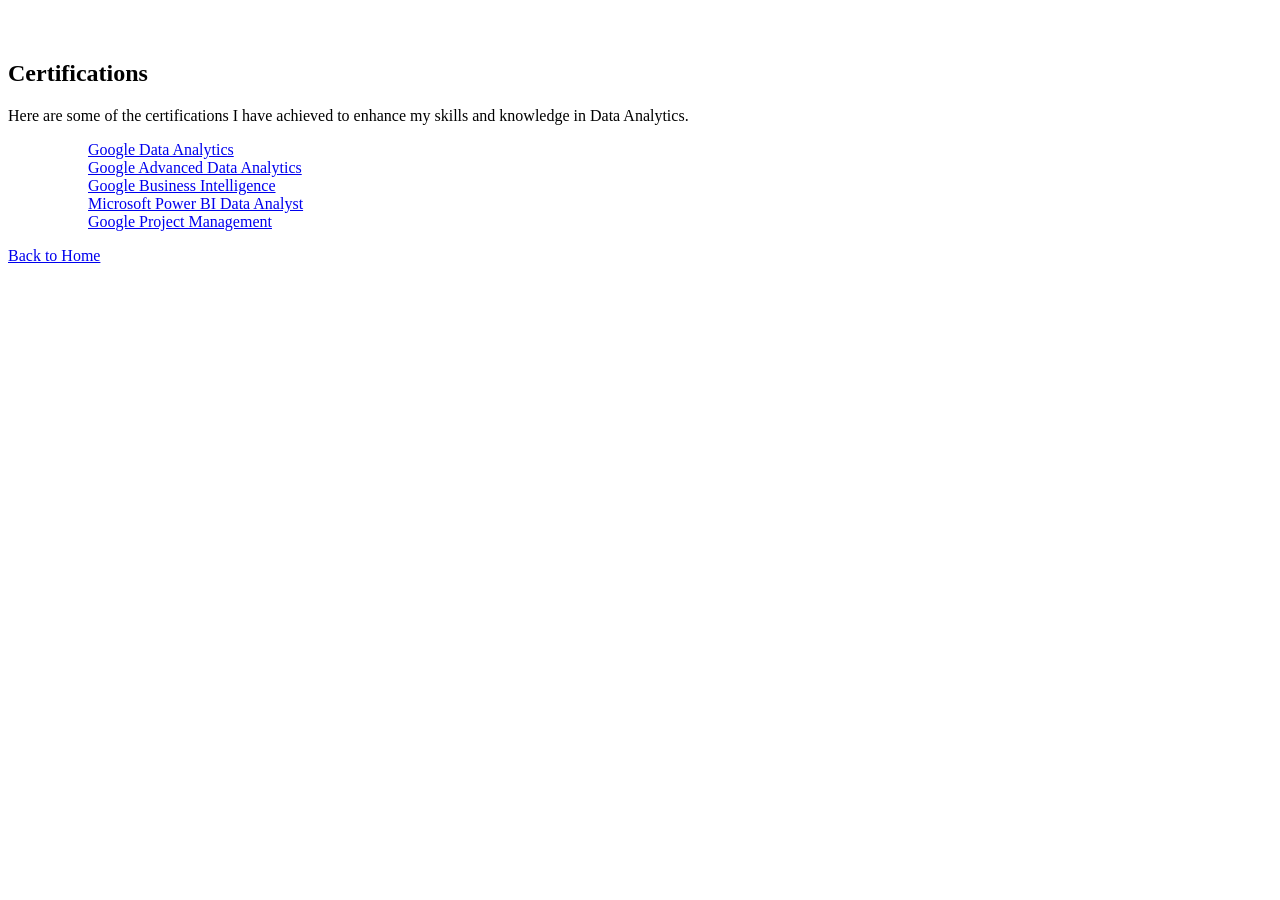
==== page/certifications.html @ 44683f8b "Update9Nov" ====
<!DOCTYPE HTML>
<html>
	<head>
		<title>Certifications - Eric Portfolio</title>
		<meta charset="utf-8" />
		<meta name="viewport" content="width=device-width, initial-scale=1, user-scalable=no" />
		<link rel="stylesheet" href="../assets/css/main.css" />
		<link rel="stylesheet" href="../assets/css/backhome.css" />
		<noscript><link rel="stylesheet" href="../assets/css/noscript.css" /></noscript>
	</head>
	<body class="is-preload">
		<a href="../index.html" class="back-to-home">&larr; Back to Home</a>
		<div id="wrapper">
			<section>
				<h2 class="major">Certifications</h2>
				<p>Here are some of the certifications I have achieved to enhance my skills and knowledge in Data Analytics.</p>
				<ul class="certifications">
					<ul>
						<a href="https://www.coursera.org/account/accomplishments/specialization/certificate/A6FUS94ZXEGD" target="_blank">Google Data Analytics</a>
					</ul>
					<ul>
						<a href="https://www.coursera.org/account/accomplishments/specialization/certificate/KW2CK2BH6H2Y" target="_blank">Google Advanced Data Analytics</a>
					</ul>
					<ul>
						<a href="https://www.coursera.org/account/accomplishments/specialization/certificate/PCQW3TQV9GBT" target="_blank">Google Business Intelligence</a>
					</ul>
					<ul>
						<a href="https://www.coursera.org/account/accomplishments/specialization/certificate/7U9QDUJJL8AW" target="_blank">Microsoft Power BI Data Analyst</a>
					</ul>
					<ul>
						<a href="https://www.coursera.org/account/accomplishments/specialization/certificate/VXFVTSAEXBQE" target="_blank">Google Project Management</a>
					</ul>
				</ul>
			</section>

			<footer>
				<a href="../index.html" class="button">Back to Home</a>
			</footer>
		</div>

		<!-- Scripts -->
		<script src="../assets/js/jquery.min.js"></script>
		<script src="../assets/js/browser.min.js"></script>
		<script src="../assets/js/breakpoints.min.js"></script>
		<script src="../assets/js/util.js"></script>
		<script src="../assets/js/main.js"></script>
	</body>
</html>
---- assets/css/backhome.css ----
.back-to-home {
    position: fixed;
    top: 1.5rem;
    right: 1.5rem;  /* Chuyển sang bên phải */
    z-index: 1000;
    padding: 0.5rem 1rem;
    background-color: rgba(255, 255, 255, 0.1);
    border: 1px solid rgba(255, 255, 255, 0.3);
    color: #ffffff;
    text-decoration: none;
    border-radius: 4px;
    transition: all 0.3s ease;
    font-size: 0.8em;  /* Giảm kích thước chữ */
}

.back-to-home:hover {
    background-color: rgba(255, 255, 255, 0.2);
    border-color: rgba(255, 255, 255, 0.5);
    box-shadow: 0 0 10px rgba(255, 255, 255, 0.2);
}

/* Thêm padding cho wrapper để tránh chồng lấn */
#wrapper {
    padding-top: 2rem;
}

/* Đảm bảo section không bị che khuất */
section {
    position: relative;
    z-index: 1;
    margin-top: 1rem;
}
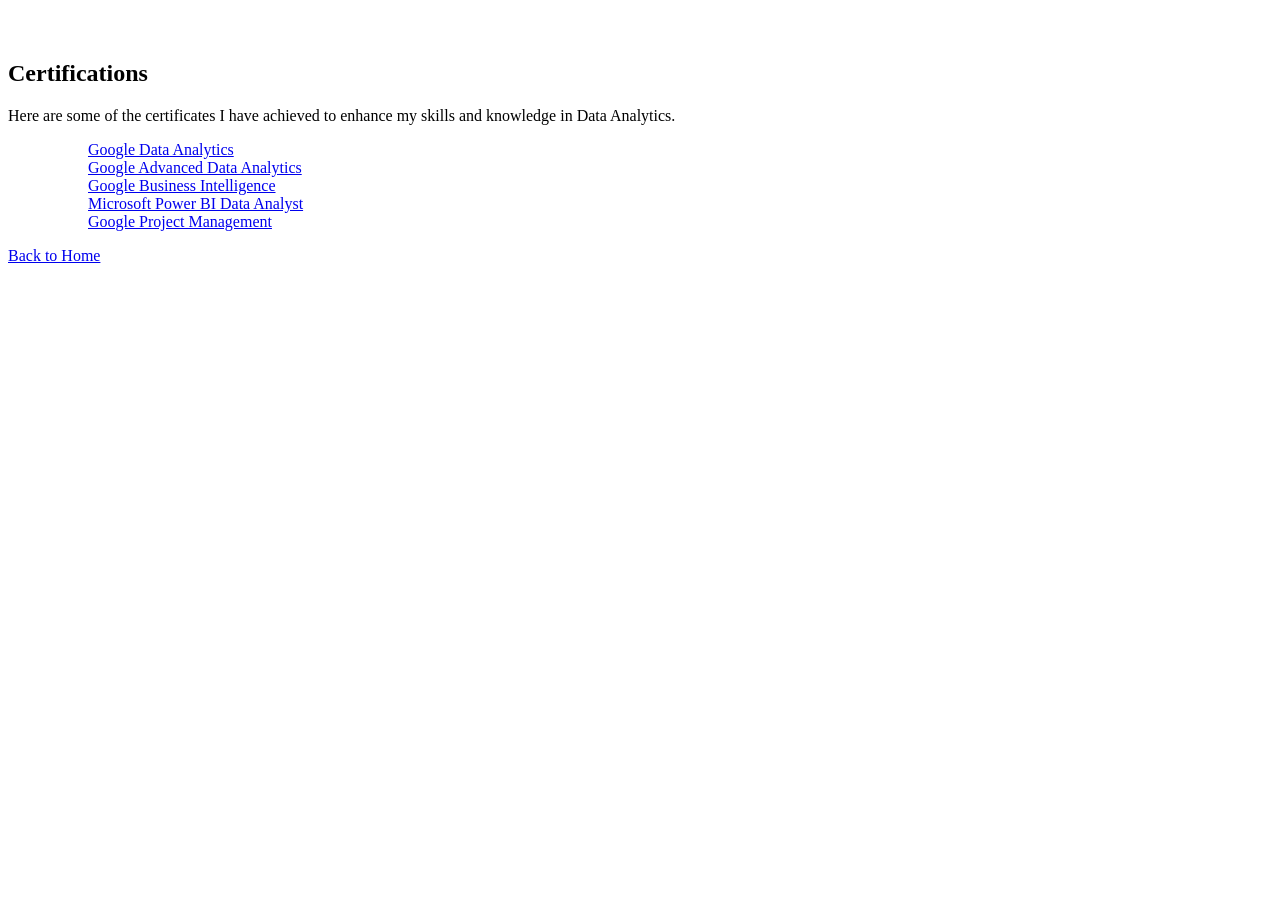
==== commit a9dadaf5: "Update page certificate" ====
--- a/page/certifications.html
+++ b/page/certifications.html
@@ -1,7 +1,7 @@
 <!DOCTYPE HTML>
 <html>
 	<head>
-		<title>Certifications - Eric Portfolio</title>
+		<title>Certificate - Eric Portfolio</title>
 		<meta charset="utf-8" />
 		<meta name="viewport" content="width=device-width, initial-scale=1, user-scalable=no" />
 		<link rel="stylesheet" href="../assets/css/main.css" />
@@ -13,7 +13,7 @@
 		<div id="wrapper">
 			<section>
 				<h2 class="major">Certifications</h2>
-				<p>Here are some of the certifications I have achieved to enhance my skills and knowledge in Data Analytics.</p>
+				<p>Here are some of the certificates I have achieved to enhance my skills and knowledge in Data Analytics.</p>
 				<ul class="certifications">
 					<ul>
 						<a href="https://www.coursera.org/account/accomplishments/specialization/certificate/A6FUS94ZXEGD" target="_blank">Google Data Analytics</a>
@@ -45,4 +45,4 @@
 		<script src="../assets/js/util.js"></script>
 		<script src="../assets/js/main.js"></script>
 	</body>
-</html>+</html>
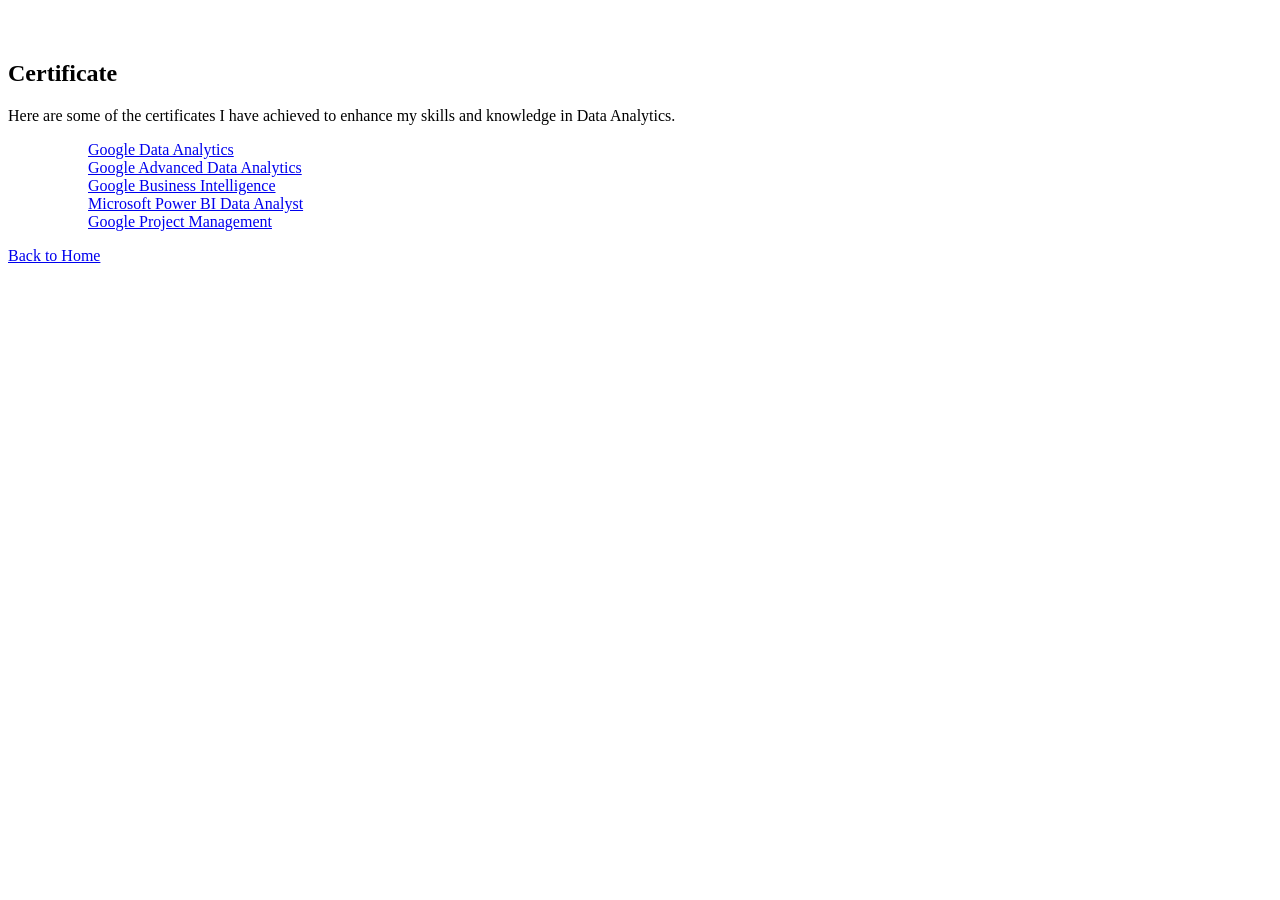
==== commit eb76e31a: "Update title" ====
--- a/page/certifications.html
+++ b/page/certifications.html
@@ -12,7 +12,7 @@
 		<a href="../index.html" class="back-to-home">&larr; Back to Home</a>
 		<div id="wrapper">
 			<section>
-				<h2 class="major">Certifications</h2>
+				<h2 class="major">Certificate</h2>
 				<p>Here are some of the certificates I have achieved to enhance my skills and knowledge in Data Analytics.</p>
 				<ul class="certifications">
 					<ul>
